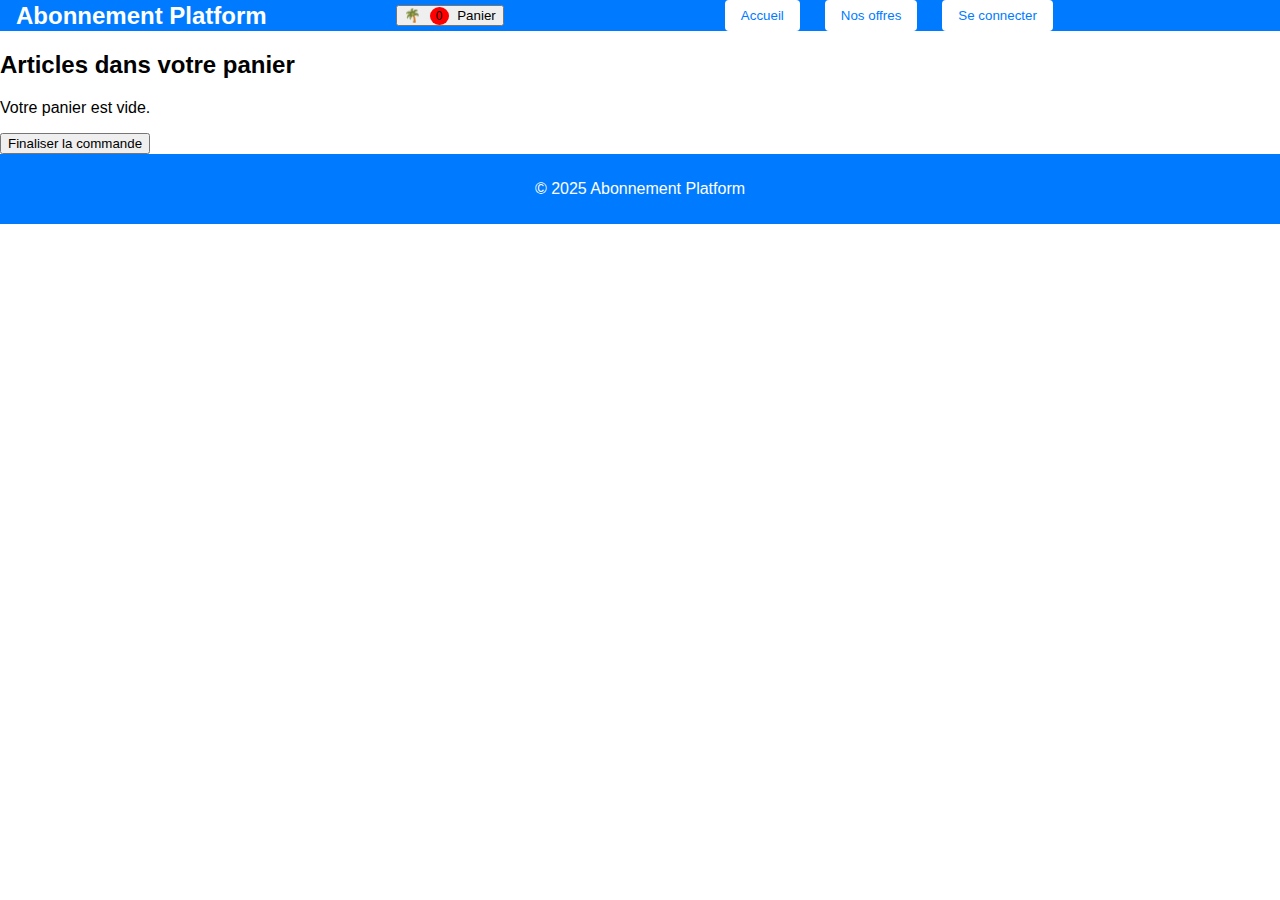
==== cart.html @ 32bf1909 "Add files via upload" ====
<!DOCTYPE html>
<html lang="fr">
<head>
    <meta charset="UTF-8">
    <meta name="viewport" content="width=device-width, initial-scale=1.0">
    <title>Votre Panier</title>
    <link rel="stylesheet" href="style.css"> <!-- Lien vers le fichier CSS -->
</head>
<body>
  <header>
    <!-- Barre de navigation avec logo et boutons de connexion/inscription -->
    <nav class="navbar">
      <div class="logo">
        <h1>Abonnement Platform</h1>
      </div>

      <a href="cart.html"><button onclick="openCartModal()">
        <span class="cart-icon">🌴</span>
        <span class="cart-counter" id="cart-counter">0</span>
        Panier
      </button></a>

      <div class="hamburger-menu" id="hamburger-menu">
        <span class="bar"></span>
        <span class="bar"></span>
        <span class="bar"></span>
      </div>

      <div class="nav-links">
        <a href="index.html"><button>Accueil</button></a>
        <!-- Bouton qui ouvre nos abonnements -->
        <a href="subscription.html"><button >Nos offres</button></a>
        
        <!-- Bouton qui ouvre la modale de connexion -->
        <button onclick="openLoginModal()">Se connecter</button>
        
      </div>
    </nav>
  </header>

    <!-- Section du panier -->
    <section class="cart">
        <h2>Articles dans votre panier</h2>
        <div id="cart-details"></div>

        <div class="cart-actions">
            <button onclick="goToCheckout()">Finaliser la commande</button>
        </div>
    </section>
    <!-- ===== Modale de Connexion (Réutilisée de la page d'accueil) ===== -->
  <div id="loginModal" class="modal">
    <div class="modal-content">
      <!-- Bouton de fermeture -->
      <span class="close" onclick="closeLoginModal()">&times;</span>
      <h2>Se connecter</h2>
      <form id="loginForm">
        <label for="loginEmail">Email :</label>
        <input type="email" id="loginEmail" name="loginEmail" required>
        <label for="loginPassword">Mot de passe :</label>
        <input type="password" id="loginPassword" name="loginPassword" required>
        <button type="submit">Se connecter</button>
      </form>
    </div>
  </div>

  <!-- ===== Modale d'Inscription (Réutilisée) ===== -->
  <div id="registerModal" class="modal">
    <div class="modal-content">
      <span class="close" onclick="closeRegisterModal()">&times;</span>
      <h2>S'inscrire</h2>
      <form id="registerForm">
        <label for="registerEmail">Email :</label>
        <input type="email" id="registerEmail" name="registerEmail" required>
        <label for="registerPassword">Mot de passe :</label>
        <input type="password" id="registerPassword" name="registerPassword" required>
        <button type="submit">S'inscrire</button>
      </form>
    </div>
  </div>

  <footer>
      <p>© 2025 Abonnement Platform</p>
  </footer>

  <script src="script.js"></script> <!-- Lien vers le fichier JavaScript -->
  
    
</body>
</html>
---- style.css ----
/* ============================= */
/*       Styles Généraux        */
/* ============================= */
body {
    margin: 0;
    padding: 0;
    font-family: Arial, sans-serif;
  }
  
  /* ============================= */
  /*         Navigation           */
  /* ============================= */
  .navbar {
    display: flex;
    justify-content: space-between;
    align-items: center;
    background-color: #007BFF; /* Bleu vibrant */
    padding: 10px 20px;
    color: white;
    
  }
  
  .navbar .logo h1 {
    margin: 0;
    font-size: 24px;
  }
  
  .nav-links {
    display: flex;
    margin-left: auto;
  }
  .nav-links button {
    margin-left: 10px;
    background-color: white;
    color: #007BFF;
    border: none;
    padding: 8px 16px;
    border-radius: 4px;
    cursor: pointer;
    transition: background-color 0.3s ease;
  }
  
  .nav-links button:hover {
    background-color: #f0f0f0;
  }
  
  /* ============================= */
  /*         Section Héros        */
  /* ============================= */
  .hero {
    background: linear-gradient(135deg, #00C6FF, #0072FF); /* Dégradé dynamique */
    color: white;
    text-align: center;
    padding: 60px 20px;
  }
  
  .hero h2 {
    font-size: 36px;
    margin-bottom: 10px;
  }
  
  .hero p {
    font-size: 18px;
    margin-bottom: 20px;
  }
  
  .hero button {
    padding: 12px 24px;
    background-color: white;
    color: #0072FF;
    border: none;
    border-radius: 4px;
    cursor: pointer;
    font-size: 16px;
    transition: background-color 0.3s ease;
  }
  
  .hero button:hover {
    background-color: #f0f0f0;
  }
  
  /* ============================= */
  /*    Sections Abonnements      */
  /* ============================= */
  .subscriptions, .popular-subscriptions {
    padding: 40px 20px;
    text-align: center;
  }
  
  .subscriptions h2, .popular-subscriptions h2 {
    font-size: 28px;
    margin-bottom: 20px;
  }
  
  /* Conteneur des abonnements en disposition flexible */
  .subscription-container {
    display: flex;
    flex-wrap: wrap;
    justify-content: center;
    gap: 20px;
  }
  
  /* Style de chaque carte d'abonnement */
  .subscription-item {
    background-color: #f9f9f9;
    padding: 20px;
    width: 280px;
    border-radius: 8px;
    box-shadow: 0 2px 4px rgba(0,0,0,0.1);
    text-align: center;
  }
  
  .subscription-item h3 {
    margin-top: 0;
    color: #007BFF;
  }
  
  .subscription-item p {
    font-size: 16px;
    margin: 10px 0;
  }
  
  .subscription-item button {
    padding: 10px 20px;
    background-color: #007BFF;
    color: white;
    border: none;
    border-radius: 4px;
    cursor: pointer;
    transition: background-color 0.3s ease;
  }
  
  .subscription-item button:hover {
    background-color: #0056b3;
  }
  
  /* Accentuer les abonnements populaires */
  .subscription-item.popular {
    border: 2px solid #FF5722; /* Couleur d'accent pour les items populaires */
  }
  
  /* ============================= */
  /*         Modales              */
  /* ============================= */
  .modal {
    display: none; /* Masqué par défaut */
    position: fixed;
    z-index: 1000;
    left: 0;
    top: 0;
    width: 100%;
    height: 100%;
    overflow: auto;
    background-color: rgba(0,0,0,0.5); /* Fond semi-transparent */
  }
  
  .modal-content {
    background-color: #fff;
    margin: 10% auto; /* Centré verticalement */
    padding: 20px;
    border-radius: 8px;
    width: 90%;
    max-width: 400px;
    position: relative;
  }
  
  .modal-content h2 {
    margin-top: 0;
  }
  
  .modal-content label {
    display: block;
    margin: 10px 0 5px;
  }
  
  .modal-content input {
    width: 100%;
    padding: 8px;
    box-sizing: border-box;
  }
  
  .modal-content button {
    margin-top: 15px;
    padding: 10px;
    background-color: #007BFF;
    color: white;
    border: none;
    border-radius: 4px;
    width: 100%;
    cursor: pointer;
    transition: background-color 0.3s ease;
  }
  
  .modal-content button:hover {
    background-color: #0056b3;
  }
  
  /* Bouton de fermeture (X) */
  .close {
    position: absolute;
    top: 10px;
    right: 15px;
    color: #aaa;
    font-size: 28px;
    font-weight: bold;
    cursor: pointer;
  }
  
  .close:hover {
    color: black;
  }
  
  /* ============================= */
  /*          Footer              */
  /* ============================= */
  footer {
    background-color: #007BFF;
    color: white;
    text-align: center;
    padding: 10px 0;
  }
  
  /* ============================= */
  /*        Styles Responsive     */
  /* ============================= */
  @media (max-width: 768px) {
    .subscription-container {
      flex-direction: column;
      align-items: center;
    }
    
    .hero h2 {
      font-size: 28px;
    }
  }

  
  /* ========= Barre de Navigation Générale ========= */
.navbar {
  display: flex;
  align-items: center;
  justify-content: space-between;
  padding: 0 1rem;
  background-color: #007BFF; /* Couleur de fond vive */
  color: white;
  
}

/* Logo à gauche */
.logo {
  flex: 1;
}

/* Liens de navigation pour PC */
.nav-links {
  flex: 2;
  display: flex;
  justify-content: center;
  gap: 15px;  /* Espacement entre les éléments */
}

/* Bouton panier à droite */
.cart-container {
  flex: 1;
  display: flex;
  justify-content: flex-end;
}

/* Style du bouton panier */
.cart-container button {
  background: none;
  border: none;
  color: white;
  font-size: 16px;
  cursor: pointer;
  position: relative;
}

/* Style de l'icône et du compteur */
.cart-icon {
  margin-right: 5px;
}
.cart-counter {
  background-color: red;
  border-radius: 50%;
  padding: 2px 6px;
  font-size: 12px;
  margin-right: 5px;
}

/* ========= Menu Burger (Mobile) ========= */
/* Par défaut, le menu burger est caché sur desktop */
.hamburger-menu {
  display: none;
}

/* ========= Responsive Styles ========= */
@media (max-width: 768px) {
  /* Affichage sur mobile : logo à gauche, menu burger au centre, panier à droite */
  .navbar {
    justify-content: space-between;
  }
  
  /* Afficher le menu burger sur mobile */
  .hamburger-menu {
    display: flex;
    flex-direction: column;
    align-items: center;
    cursor: pointer;
    flex: 1;
    order: 2;
  }
  .cart-button {
    order: 1;
    flex: 1;
    text-align: center;
  }
  .hamburger-menu .bar {
    width: 25px;
    height: 3px;
    background-color: white;
    margin: 3px 0;
  }
  
  /* Masquer les liens de navigation par défaut */
  .nav-links {
    display: none;
    position: absolute;
    top: 60px; /* Ajuste selon la hauteur de la navbar */
    left: 0;
    width: 100%;
    background-color: #007BFF;
    flex-direction: column;
    align-items: center;
    gap: 10px;
    padding: 10px 0;
  }
  
  /* On conserve le logo et le panier dans leurs positions respectives */
  .logo, .cart-container {
    flex: 1;
  }
}

/* Optionnel : classe pour afficher le menu burger quand il est actif */
.nav-links.mobile-active {
  display: flex;
}
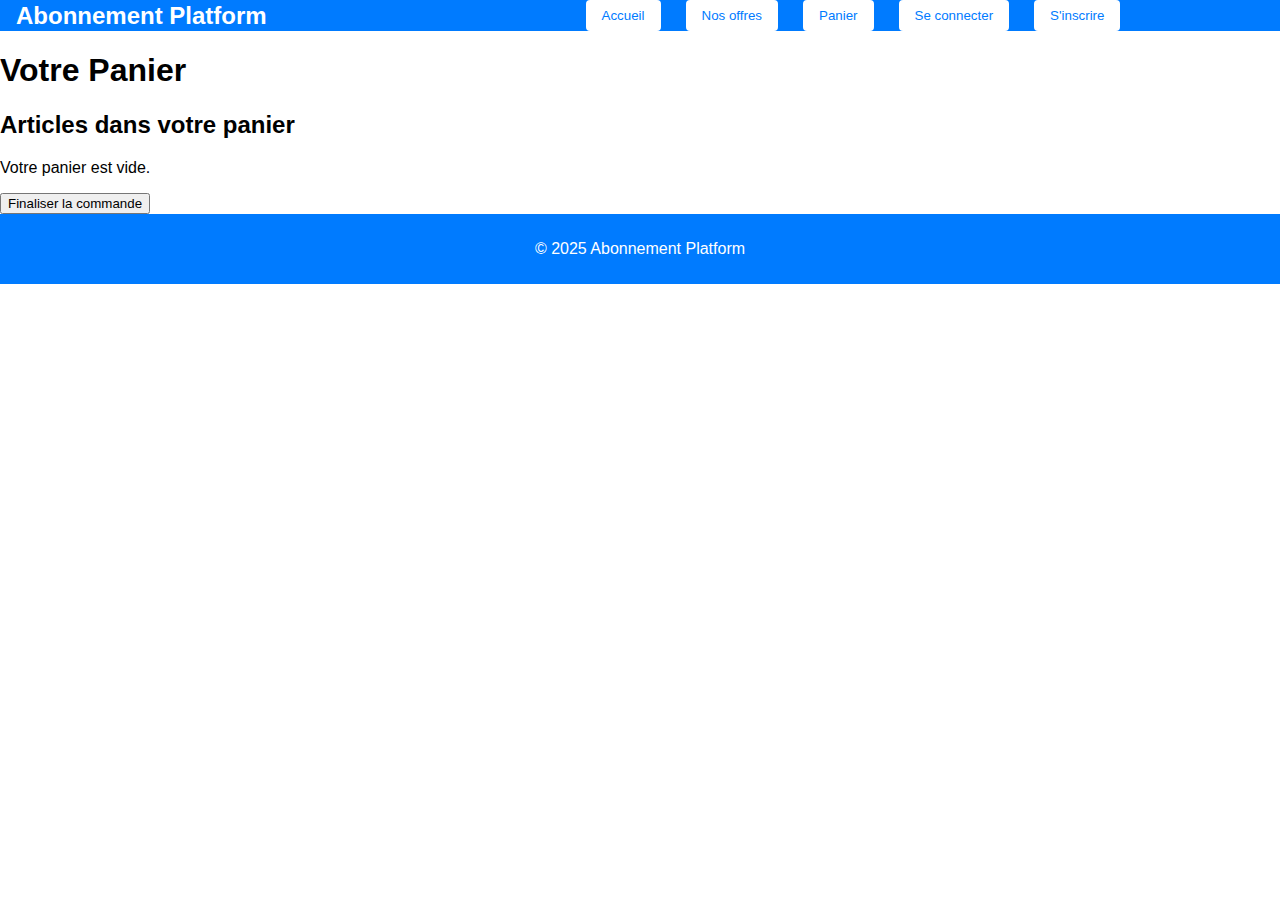
==== commit c8c96059: "Add files via upload" ====
--- a/cart.html
+++ b/cart.html
@@ -7,36 +7,25 @@
     <link rel="stylesheet" href="style.css"> <!-- Lien vers le fichier CSS -->
 </head>
 <body>
-  <header>
-    <!-- Barre de navigation avec logo et boutons de connexion/inscription -->
-    <nav class="navbar">
-      <div class="logo">
-        <h1>Abonnement Platform</h1>
-      </div>
-
-      <a href="cart.html"><button onclick="openCartModal()">
-        <span class="cart-icon">🌴</span>
-        <span class="cart-counter" id="cart-counter">0</span>
-        Panier
-      </button></a>
-
-      <div class="hamburger-menu" id="hamburger-menu">
-        <span class="bar"></span>
-        <span class="bar"></span>
-        <span class="bar"></span>
-      </div>
-
-      <div class="nav-links">
-        <a href="index.html"><button>Accueil</button></a>
-        <!-- Bouton qui ouvre nos abonnements -->
-        <a href="subscription.html"><button >Nos offres</button></a>
-        
-        <!-- Bouton qui ouvre la modale de connexion -->
-        <button onclick="openLoginModal()">Se connecter</button>
-        
-      </div>
-    </nav>
-  </header>
+    <header>
+        <!-- Barre de navigation avec logo et boutons de connexion/inscription -->
+      <nav class="navbar">
+        <div class="logo">
+          <h1>Abonnement Platform</h1>
+        </div>
+        <div class="nav-links">
+          <a href="index.html"><button>Accueil</button></a>
+          <!-- Bouton qui ouvre nos abonnements -->
+          <a href="subscription.html"><button >Nos offres</button></a>
+          <a href="cart.html"><button>Panier</button></a>
+          <!-- Bouton qui ouvre la modale de connexion -->
+          <button onclick="openLoginModal()">Se connecter</button>
+          <!-- Bouton qui ouvre la modale d'inscription -->
+          <button onclick="openRegisterModal()">S'inscrire</button>
+        </div>
+      </nav>
+      <h1>Votre Panier</h1>
+    </header>
 
     <!-- Section du panier -->
     <section class="cart">
@@ -47,43 +36,16 @@
             <button onclick="goToCheckout()">Finaliser la commande</button>
         </div>
     </section>
-    <!-- ===== Modale de Connexion (Réutilisée de la page d'accueil) ===== -->
-  <div id="loginModal" class="modal">
-    <div class="modal-content">
-      <!-- Bouton de fermeture -->
-      <span class="close" onclick="closeLoginModal()">&times;</span>
-      <h2>Se connecter</h2>
-      <form id="loginForm">
-        <label for="loginEmail">Email :</label>
-        <input type="email" id="loginEmail" name="loginEmail" required>
-        <label for="loginPassword">Mot de passe :</label>
-        <input type="password" id="loginPassword" name="loginPassword" required>
-        <button type="submit">Se connecter</button>
-      </form>
-    </div>
-  </div>
 
-  <!-- ===== Modale d'Inscription (Réutilisée) ===== -->
-  <div id="registerModal" class="modal">
-    <div class="modal-content">
-      <span class="close" onclick="closeRegisterModal()">&times;</span>
-      <h2>S'inscrire</h2>
-      <form id="registerForm">
-        <label for="registerEmail">Email :</label>
-        <input type="email" id="registerEmail" name="registerEmail" required>
-        <label for="registerPassword">Mot de passe :</label>
-        <input type="password" id="registerPassword" name="registerPassword" required>
-        <button type="submit">S'inscrire</button>
-      </form>
-    </div>
-  </div>
+    <footer>
+        <p>© 2025 Abonnement Platform</p>
+    </footer>
 
-  <footer>
-      <p>© 2025 Abonnement Platform</p>
-  </footer>
-
-  <script src="script.js"></script> <!-- Lien vers le fichier JavaScript -->
-  
+    <script src="script.js"></script> <!-- Lien vers le fichier JavaScript -->
+    <script>
+        // Appelle la fonction pour afficher le contenu du panier dès que la page est prête
+        displayCart();
+      </script>
     
 </body>
 </html>
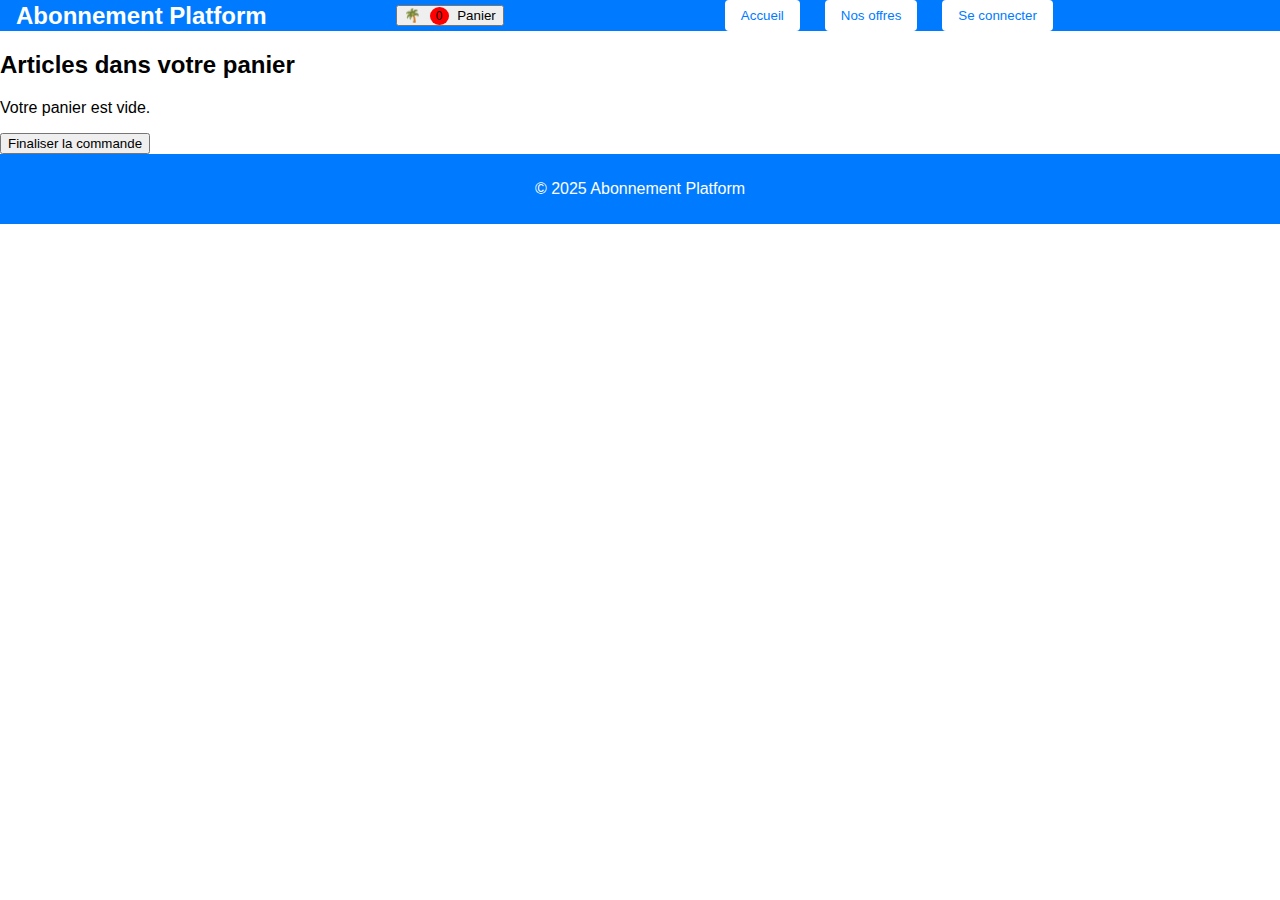
==== commit 939791bb: "Add files via upload" ====
--- a/cart.html
+++ b/cart.html
@@ -7,25 +7,36 @@
     <link rel="stylesheet" href="style.css"> <!-- Lien vers le fichier CSS -->
 </head>
 <body>
-    <header>
-        <!-- Barre de navigation avec logo et boutons de connexion/inscription -->
-      <nav class="navbar">
-        <div class="logo">
-          <h1>Abonnement Platform</h1>
-        </div>
-        <div class="nav-links">
-          <a href="index.html"><button>Accueil</button></a>
-          <!-- Bouton qui ouvre nos abonnements -->
-          <a href="subscription.html"><button >Nos offres</button></a>
-          <a href="cart.html"><button>Panier</button></a>
-          <!-- Bouton qui ouvre la modale de connexion -->
-          <button onclick="openLoginModal()">Se connecter</button>
-          <!-- Bouton qui ouvre la modale d'inscription -->
-          <button onclick="openRegisterModal()">S'inscrire</button>
-        </div>
-      </nav>
-      <h1>Votre Panier</h1>
-    </header>
+  <header>
+    <!-- Barre de navigation avec logo et boutons de connexion/inscription -->
+    <nav class="navbar">
+      <div class="logo">
+        <h1>Abonnement Platform</h1>
+      </div>
+
+      <a href="cart.html"><button onclick="openCartModal()">
+        <span class="cart-icon">🌴</span>
+        <span class="cart-counter" id="cart-counter">0</span>
+        Panier
+      </button></a>
+
+      <div class="hamburger-menu" id="hamburger-menu">
+        <span class="bar"></span>
+        <span class="bar"></span>
+        <span class="bar"></span>
+      </div>
+
+      <div class="nav-links">
+        <a href="index.html"><button>Accueil</button></a>
+        <!-- Bouton qui ouvre nos abonnements -->
+        <a href="subscription.html"><button >Nos offres</button></a>
+        
+        <!-- Bouton qui ouvre la modale de connexion -->
+        <button onclick="openLoginModal()">Se connecter</button>
+        
+      </div>
+    </nav>
+  </header>
 
     <!-- Section du panier -->
     <section class="cart">
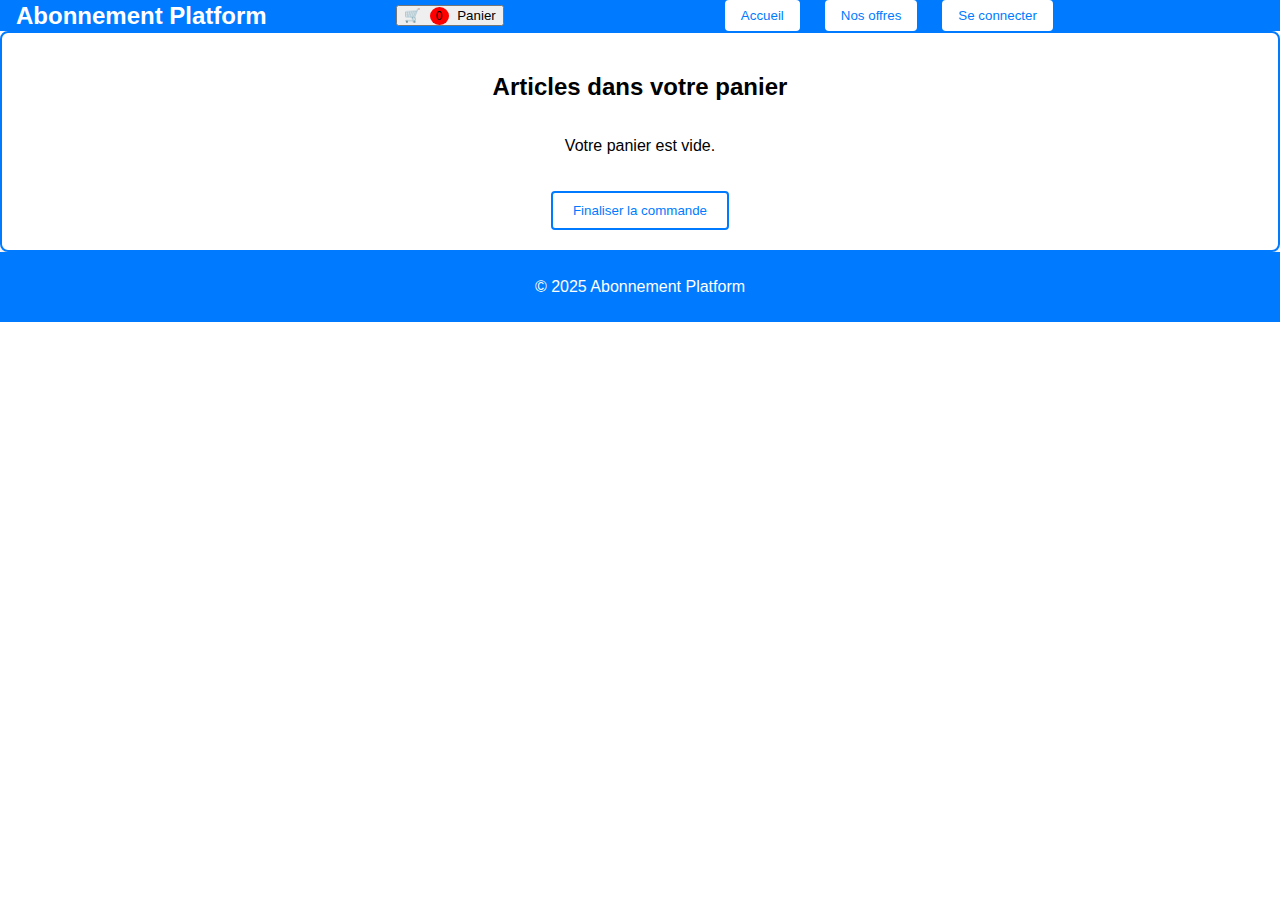
==== commit 3ac1cb85: "Add files via upload" ====
--- a/cart.html
+++ b/cart.html
@@ -15,7 +15,7 @@
       </div>
 
       <a href="cart.html"><button onclick="openCartModal()">
-        <span class="cart-icon">🌴</span>
+        <span class="cart-icon">🛒</span>
         <span class="cart-counter" id="cart-counter">0</span>
         Panier
       </button></a>
@@ -47,6 +47,7 @@
             <button onclick="goToCheckout()">Finaliser la commande</button>
         </div>
     </section>
+    
 
     <footer>
         <p>© 2025 Abonnement Platform</p>
--- a/style.css
+++ b/style.css
@@ -346,3 +346,62 @@
 .nav-links.mobile-active {
   display: flex;
 }
+
+.cart {
+  display: flex;
+  flex-direction: column;
+  align-items: center;
+  padding: 20px;
+}
+
+.cart-actions {
+  margin-top: 20px;
+}
+.cart {
+  border: 2px solid #007BFF; /* Bordure bleue */
+  border-radius: 8px; /* Coins arrondis */
+  padding: 20px;
+  box-shadow: 0 2px 4px rgba(0, 0, 0, 0.1); /* Légère ombre portée */
+}
+
+.cart-actions button {
+  border: 2px solid #007BFF;
+  background-color: white;
+  color: #007BFF;
+  padding: 10px 20px;
+  border-radius: 4px;
+  cursor: pointer;
+  transition: background-color 0.3s ease, color 0.3s ease;
+}
+
+.cart-actions button:hover {
+  background-color: #007BFF;
+  color: white;
+}
+.offer-image {
+  width: 100%;
+  height: auto;
+  border-radius: 8px;
+  margin-bottom: 15px;
+}
+
+.cart-item {
+  display: flex;
+  align-items: center;
+  margin-bottom: 15px;
+  padding: 10px;
+  border: 1px solid #ddd;
+  border-radius: 8px;
+}
+
+.cart-item-image {
+  width: 80px;
+  height: auto;
+  border-radius: 8px;
+  margin-right: 15px;
+}
+
+.cart-item-details {
+  flex: 1;
+}
+
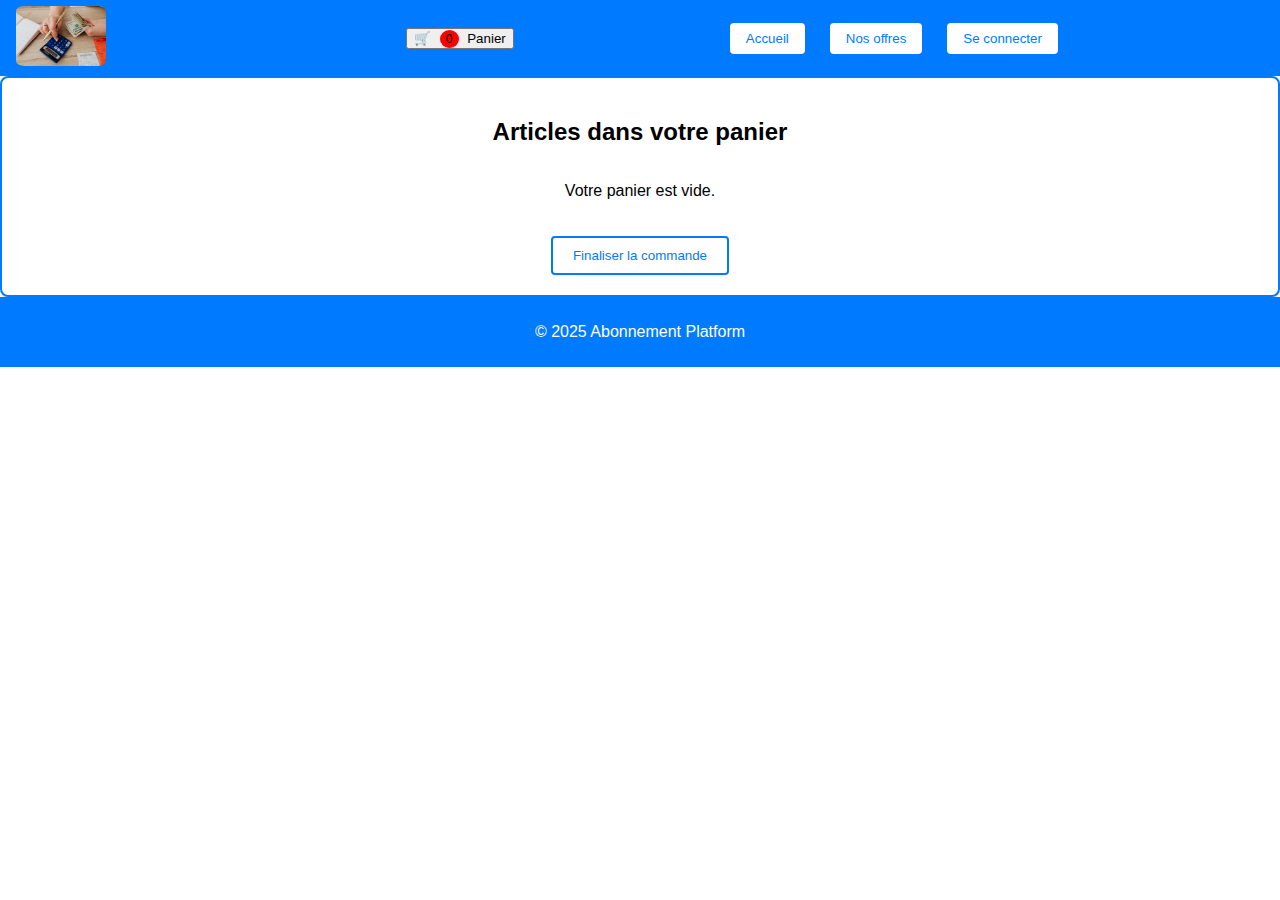
==== commit 0be55c1b: "Add files via upload" ====
--- a/cart.html
+++ b/cart.html
@@ -11,7 +11,7 @@
     <!-- Barre de navigation avec logo et boutons de connexion/inscription -->
     <nav class="navbar">
       <div class="logo">
-        <h1>Abonnement Platform</h1>
+        <img src="flex.jpg" alt="logo" class="logo">
       </div>
 
       <a href="cart.html"><button onclick="openCartModal()">
@@ -41,7 +41,7 @@
     <!-- Section du panier -->
     <section class="cart">
         <h2>Articles dans votre panier</h2>
-        <div id="cart-details"></div>
+        <div id="cart-items"></div>
 
         <div class="cart-actions">
             <button onclick="goToCheckout()">Finaliser la commande</button>
--- a/style.css
+++ b/style.css
@@ -1,6 +1,15 @@
 /* ============================= */
 /*       Styles Généraux        */
 /* ============================= */
+.logo{
+  width: 90px;
+  height: auto;
+  border-radius: 8px;
+  margin-right: 15px; 
+  padding-top: 3px;
+  padding-bottom: 3px;
+}
+
 body {
     margin: 0;
     padding: 0;
@@ -98,13 +107,14 @@
     flex-wrap: wrap;
     justify-content: center;
     gap: 20px;
+    padding: 0px;
   }
   
   /* Style de chaque carte d'abonnement */
   .subscription-item {
     background-color: #f9f9f9;
     padding: 20px;
-    width: 280px;
+    width: 250px;
     border-radius: 8px;
     box-shadow: 0 2px 4px rgba(0,0,0,0.1);
     text-align: center;
@@ -136,6 +146,9 @@
   
   /* Accentuer les abonnements populaires */
   .subscription-item.popular {
+    border: 2px solid #0072FF; /* Couleur d'accent pour les items populaires */
+  }
+  .subscription-item {
     border: 2px solid #FF5722; /* Couleur d'accent pour les items populaires */
   }
   
@@ -223,18 +236,7 @@
   /* ============================= */
   /*        Styles Responsive     */
   /* ============================= */
-  @media (max-width: 768px) {
-    .subscription-container {
-      flex-direction: column;
-      align-items: center;
-    }
-    
-    .hero h2 {
-      font-size: 28px;
-    }
-  }
-
-  
+
   /* ========= Barre de Navigation Générale ========= */
 .navbar {
   display: flex;
@@ -341,6 +343,20 @@
     flex: 1;
   }
 }
+@media (max-width: 768px) {
+  .subscription-container {
+    display: flex;
+    flex-wrap: wrap;
+    justify-content: center;
+    gap: 20px; /* espace entre les cartes */
+  }
+  
+  .subscription-item {
+    /* Chaque carte occupe environ 50% de la largeur de la ligne moins un peu d'espace pour le gap */
+    flex: 0 0 calc(50% - 20px);
+    box-sizing: border-box;
+  }
+}
 
 /* Optionnel : classe pour afficher le menu burger quand il est actif */
 .nav-links.mobile-active {
@@ -385,15 +401,20 @@
   margin-bottom: 15px;
 }
 
+/* Style pour la div de chaque article du panier */
 .cart-item {
+  background-color: #f8f8f8; /* Fond clair */
+  padding: 15px;
+  margin-bottom: 15px;
+  border-radius: 8px;
+  box-shadow: 0 2px 4px rgba(0,0,0,0.1);
   display: flex;
   align-items: center;
-  margin-bottom: 15px;
-  padding: 10px;
-  border: 1px solid #ddd;
-  border-radius: 8px;
-}
-
+  border: 2px solid #007BFF;
+  
+}
+
+/* Style pour l'image dans chaque article du panier */
 .cart-item-image {
   width: 80px;
   height: auto;
@@ -401,7 +422,24 @@
   margin-right: 15px;
 }
 
+/* Style pour les détails de l'article */
 .cart-item-details {
   flex: 1;
 }
 
+/* Style pour le bouton "Supprimer" */
+.cart-item-details button {
+  background-color: #e74c3c; /* Rouge */
+  color: white;
+  border: none;
+  padding: 8px 12px;
+  border-radius: 4px;
+  cursor: pointer;
+  transition: background-color 0.3s ease;
+}
+
+.cart-item-details button:hover {
+  background-color: #c0392b;
+}
+
+
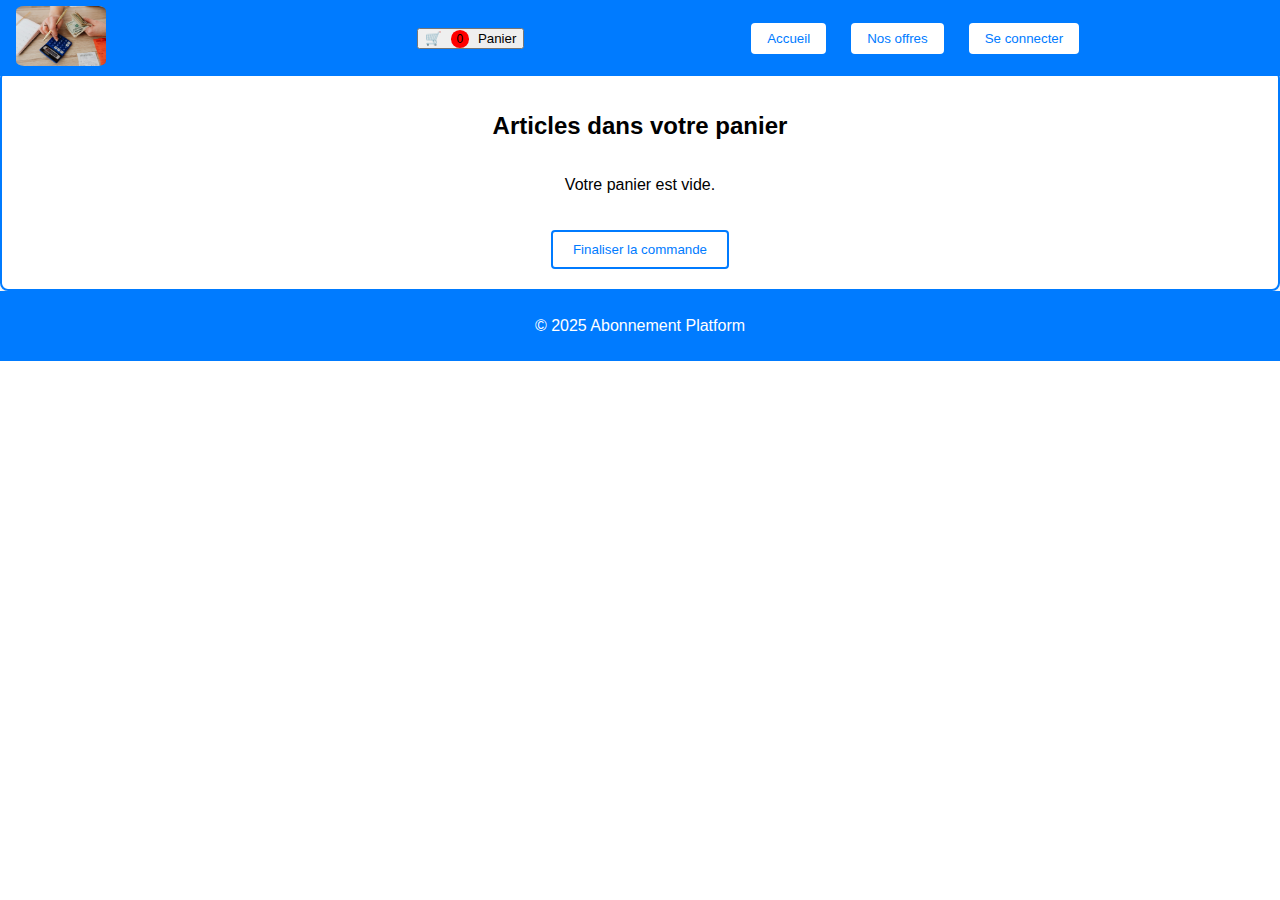
==== commit b03c9b40: "Add files via upload" ====
--- a/cart.html
+++ b/cart.html
@@ -11,7 +11,7 @@
     <!-- Barre de navigation avec logo et boutons de connexion/inscription -->
     <nav class="navbar">
       <div class="logo">
-        <img src="flex.jpg" alt="logo" class="logo">
+        <a href="index.html"><img src="flex.jpg" alt="logo" class="logo"></a>
       </div>
 
       <a href="cart.html"><button onclick="openCartModal()">
@@ -31,8 +31,8 @@
         <!-- Bouton qui ouvre nos abonnements -->
         <a href="subscription.html"><button >Nos offres</button></a>
         
-        <!-- Bouton qui ouvre la modale de connexion -->
-        <button onclick="openLoginModal()">Se connecter</button>
+        <!-- Bouton qui ouvre la page de connexion -->
+        <a href="login.html"><button >Se connecter</button></a>
         
       </div>
     </nav>
--- a/style.css
+++ b/style.css
@@ -14,6 +14,7 @@
     margin: 0;
     padding: 0;
     font-family: Arial, sans-serif;
+    padding-top: 70px;
   }
   
   /* ============================= */
@@ -26,6 +27,11 @@
     background-color: #007BFF; /* Bleu vibrant */
     padding: 10px 20px;
     color: white;
+    position: fixed; /* La barre reste fixe */
+    top: 0;          /* Positionnée en haut de la page */
+    left: 0;
+    width: 100%;     /* Prend toute la largeur */
+    z-index: 1000;   /* Pour qu'elle reste au-dessus du contenu */
     
   }
   
@@ -61,6 +67,7 @@
     color: white;
     text-align: center;
     padding: 60px 20px;
+    
   }
   
   .hero h2 {
@@ -108,6 +115,7 @@
     justify-content: center;
     gap: 20px;
     padding: 0px;
+    padding-bottom: 50px;
   }
   
   /* Style de chaque carte d'abonnement */
@@ -119,6 +127,7 @@
     box-shadow: 0 2px 4px rgba(0,0,0,0.1);
     text-align: center;
   }
+  
   
   .subscription-item h3 {
     margin-top: 0;
@@ -441,5 +450,250 @@
 .cart-item-details button:hover {
   background-color: #c0392b;
 }
-
-
+/* Styles pour la section "Pourquoi nous choisir" */
+.why-choose-us {
+  padding: 40px 20px;
+  text-align: center;
+  background-color: #f0f8ff; /* Optionnel, pour différencier la section */
+}
+
+.why-choose-us h2 {
+  font-size: 28px;
+  margin-bottom: 20px;
+}
+
+.why-choose-container {
+  display: flex;
+  flex-wrap: wrap;
+  justify-content: center;
+  gap: 20px;
+}
+
+.why-choose-item {
+  background-color: #fff;
+  padding: 20px;
+  width: 250px;
+  border-radius: 8px;
+  box-shadow: 0 2px 4px rgba(0,0,0,0.1);
+  text-align: center;
+}
+
+.why-choose-item h3 {
+  margin-top: 10px;
+  color: #007BFF;
+}
+
+.why-choose-item p {
+  font-size: 16px;
+  margin: 10px 0;
+}
+
+.why-image {
+  width: 100%;
+  height: auto;
+  border-radius: 8px;
+  margin-bottom: 15px;
+}
+
+.login-container {
+  max-width: 400px;
+  margin: 80px auto;
+  background-color: #fff;
+  padding: 30px;
+  border-radius: 8px;
+  box-shadow: 0 2px 8px rgba(0,0,0,0.2);
+}
+.login-container h2 {
+  text-align: center;
+  margin-bottom: 20px;
+  color: #007BFF;
+}
+.login-container form {
+  display: flex;
+  flex-direction: column;
+}
+.login-container form label {
+  margin: 10px 0 5px;
+}
+.login-container form input {
+  padding: 10px;
+  border: 1px solid #ccc;
+  border-radius: 4px;
+}
+.login-container form button {
+  margin-top: 20px;
+  padding: 10px;
+  background-color: #007BFF;
+  color: #fff;
+  border: none;
+  border-radius: 4px;
+  cursor: pointer;
+  transition: background-color 0.3s;
+}
+.login-container form button:hover {
+  background-color: #0056b3;
+}
+.register-link {
+  text-align: center;
+  margin-top: 15px;
+}
+.register-link a {
+  color: #007BFF;
+  text-decoration: none;
+  font-weight: bold;
+}
+.register-link a:hover {
+  text-decoration: underline;
+}
+/* ============================= */
+/*         Modale d'Inscription  */
+/* ============================= */
+.modal {
+  display: none; /* Cachée par défaut */
+  position: fixed;
+  z-index: 1000;
+  left: 0;
+  top: 0;
+  width: 100%;
+  height: 100%;
+  overflow: auto;
+  background-color: rgba(0,0,0,0.5); /* Fond semi-transparent */
+}
+.modal-content {
+  background-color: #fff;
+  margin: 15% auto;
+  padding: 20px;
+  border-radius: 8px;
+  width: 90%;
+  max-width: 400px;
+  position: relative;
+}
+.modal-content h2 {
+  margin-top: 0;
+  text-align: center;
+  color: #007BFF;
+}
+.modal-content form {
+  display: flex;
+  flex-direction: column;
+}
+.modal-content form label {
+  margin: 10px 0 5px;
+}
+.modal-content form input {
+  padding: 10px;
+  border: 1px solid #ccc;
+  border-radius: 4px;
+}
+.modal-content form button {
+  margin-top: 20px;
+  padding: 10px;
+  background-color: #007BFF;
+  color: #fff;
+  border: none;
+  border-radius: 4px;
+  cursor: pointer;
+  transition: background-color 0.3s;
+}
+.modal-content form button:hover {
+  background-color: #0056b3;
+}
+.close {
+  position: absolute;
+  top: 10px;
+  right: 15px;
+  font-size: 28px;
+  font-weight: bold;
+  cursor: pointer;
+  color: #aaa;
+}
+.close:hover {
+  color: black;
+}
+
+
+/* Section produit */
+.product-detail {
+  display: flex;
+  flex-wrap: wrap;
+  max-width: 1200px;
+  margin: 40px auto;
+  background: #fff;
+  border-radius: 8px;
+  box-shadow: 0 2px 8px rgba(0,0,0,0.1);
+  overflow: hidden;
+}
+.product-image {
+  flex: 1 1 400px;
+  background: #e9f5ff;
+  display: flex;
+  align-items: center;
+  justify-content: center;
+  padding: 20px;
+}
+.product-image img {
+  max-width: 100%;
+  border-radius: 8px;
+}
+.product-info {
+  flex: 1 1 400px;
+  padding: 30px;
+}
+.product-info h2 {
+  color: #007BFF;
+  font-size: 28px;
+  margin-bottom: 10px;
+}
+.price {
+  font-size: 20px;
+  font-weight: bold;
+  margin-bottom: 20px;
+}
+.description h3 {
+  margin-bottom: 10px;
+  color: #007BFF;
+}
+.description p {
+  line-height: 1.6;
+  margin-bottom: 20px;
+}
+
+/* Boutons d'action */
+.action-buttons {
+  display: flex;
+  gap: 15px;
+}
+.action-buttons button {
+  flex: 1;
+  padding: 12px;
+  border: none;
+  border-radius: 4px;
+  font-size: 16px;
+  cursor: pointer;
+  transition: background-color 0.3s;
+}
+#addToCart {
+  background-color: #007BFF;
+  color: #fff;
+}
+#addToCart:hover {
+  background-color: #0056b3;
+}
+#orderNow {
+  background-color: #28a745;
+  color: #fff;
+}
+#orderNow:hover {
+  background-color: #218838;
+}
+
+/* Responsive */
+@media (max-width: 768px) {
+  .product-detail {
+    flex-direction: column;
+  }
+  .action-buttons {
+    flex-direction: column;
+  }
+}
+
